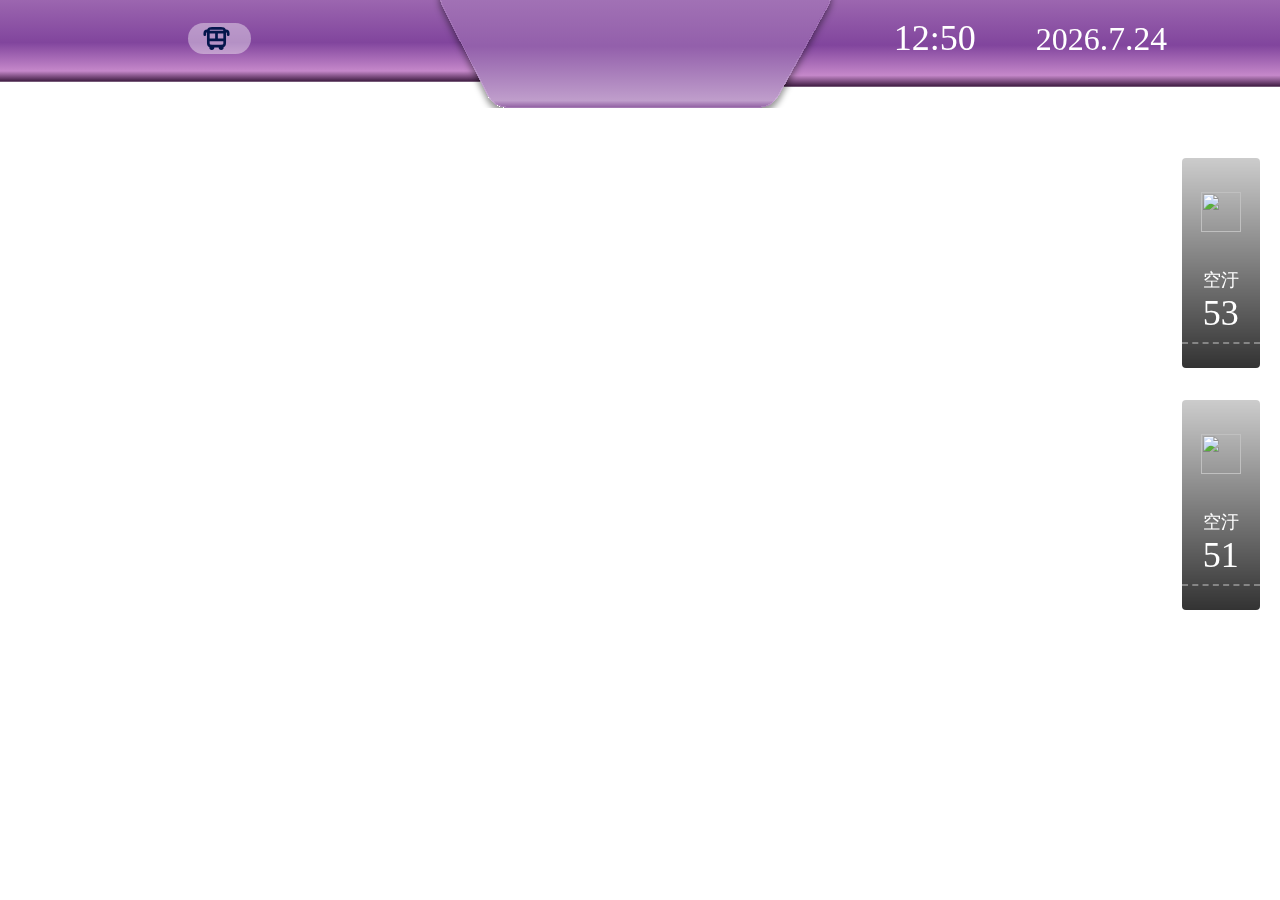
==== API.html @ 5ab8f0aa "Add files via upload" ====
<!DOCTYPE html>
<html lang="en">

<head>
    <meta charset="UTF-8">
    <meta name="viewport" content="width=device-width, initial-scale=1.0">
    <script src="https://cdnjs.cloudflare.com/ajax/libs/jquery/3.7.0/jquery.min.js"></script>
    <link rel="preconnect" href="https://fonts.googleapis.com">
    <link rel="preconnect" href="https://fonts.gstatic.com" crossorigin>
    <link href="https://fonts.googleapis.com/css2?family=Atomic+Age&display=swap" rel="stylesheet">
    <link rel="stylesheet" href="css/API.css">
    <title>國光客運</title>
</head>

<body id="fullScreen">
    <header>
        <div class="left">
            <div class="carNum">
                <img src="img/bus.svg" alt="">
                <div class="num"></div>
            </div>
            <div class="carStatus"></div>
        </div>
        <span class="flex busNum"></span>
        <div class="right">
            <div class="time"></div>
            <div class="date">
                <span class="year"></span><span class="month"></span><span class="day"></span>
            </div>
        </div>
    </header>
    <div id="main">
        <video src="AD.mp4" controls></video>
        <div class="side">
            <div class="item">
                <div class="content">
                    <div class="top">
                        <div class="temperature now"></div>
                        <img src="" alt="" class="img now">
                    </div>
                    <div class="down">
                        <div class="air">空汙</div>
                        <div class="text">53</div>
                    </div>
                </div>
                <div class="place now"></div>
            </div>
            <div class="item">
                <div class="content">
                    <div class="top">
                        <div class="temperature end"></div>
                        <img src="" alt="" class="img end">
                    </div>
                    <div class="down">
                        <div class="air">空汙</div>
                        <div class="text">51</div>
                    </div>
                </div>
                <div class="place end"></div>
            </div>
        </div>
    </div>
    <div class="data"></div>
    <div id="accesstoken"></div>
    <script>
        //RWD
        let $W = $(window).width();
        let $H = $(window).height();

        if ($H < 420 && $W < 1000) {
            $('header .left, header .right,.busNum,.side,#main').addClass('phone');
        }

        //full screen
        const videoElement = document.getElementById("fullScreen");
        function toggleFullScreen() {
            if (!document.mozFullScreen && !document.webkitFullScreen) {
                if (videoElement.mozRequestFullScreen) {
                    videoElement.mozRequestFullScreen();
                } else {
                    videoElement.webkitRequestFullScreen(Element.ALLOW_KEYBOARD_INPUT);
                }
            } else {
                if (document.mozCancelFullScreen) {
                    document.mozCancelFullScreen();
                } else {
                    document.webkitCancelFullScreen();
                }
            }
        }

        document.addEventListener("keydown", function (e) {
            if (e.keyCode == 32) {
                toggleFullScreen();
            }
        }, false);


        let keyboardEvent = new KeyboardEvent("keydown", {
            key: " ",
            keyCode: 32,
            which: 32,
            code: "Space",
        });
        document.body.dispatchEvent(keyboardEvent);

        //side width
        $('.side').width($(window).width() * 0.06);

        //fetch time
        let dayNow = new Date();
        let day = (dayNow.getDate() < 10 ? '0' : '') + dayNow.getDate();
        let month = dayNow.getMonth();
        let year = dayNow.getFullYear();

        function time() {
            let dayNow = new Date();
            let day = (dayNow.getDate() < 10 ? '0' : '') + dayNow.getDate();
            let month = dayNow.getMonth();
            let year = dayNow.getFullYear();
            let hour = (dayNow.getHours() < 10 ? '0' : '') + dayNow.getHours();
            let minutes = (dayNow.getMinutes() < 10 ? '0' : '') + dayNow.getMinutes();
            $('header .date .year').text(year);
            $('header .date .month').text(month + 1);
            $('header .date .day').text(day);
            $('header .right .time').text(`${hour}:${minutes}`);
        }
        time();
        window.setInterval((() => time()), 10000);

        function GetAuthorizationHeader() {
            const parameter = {
                grant_type: "client_credentials",
                client_id: "angela.yu-8b06f4da-3871-4788",
                client_secret: "27f9fe9b-2b84-4eed-864a-c4a699a96be8"
            };
            let auth_url = "https://tdx.transportdata.tw/auth/realms/TDXConnect/protocol/openid-connect/token";
            $.ajax({
                type: "POST",
                url: auth_url,
                crossDomain: true,
                dataType: 'JSON',
                data: parameter,
                async: false,
                success: function (data) {
                    let txt = JSON.stringify(data);
                    $("#accesstoken").text(JSON.stringify(data));

                },
                error: function (xhr, textStatus, thrownError) { }
            });
        }

        GetAuthorizationHeader();

        //到站時間 30sec更新一次
        let stopName = JSON.parse(localStorage.getItem("stopName"));
        let busNum = JSON.parse(localStorage.getItem("number"));
        let startName = JSON.parse(localStorage.getItem("startName"));
        let endName = JSON.parse(localStorage.getItem("endName"));
        let direction = JSON.parse(localStorage.getItem("direction"));

        let accesstokenStr = $("#accesstoken").text();
        let accesstoken = JSON.parse(accesstokenStr);


        let cityName_Start;
        let cityName_End;
        let position = '';
        let endPosition = '';
        let cityNum_Start;
        let cityNum_End;

        //站名抓目前經緯＆終點經緯
        if (accesstoken != undefined) {
            $.ajax({
                url: ' https://tdx.transportdata.tw/api/basic/v2/Bus/StopOfRoute/InterCity/' + busNum.name + '?%24format=JSON',
                method: "GET",
                headers: {
                    "authorization": "Bearer " + accesstoken.access_token,
                },
                async: false,
                success: function (address) {
                    console.log(address);
                    let num;
                    let allStop = [];

                    for (let i = 0; i < address.length; i++) {

                        if (address[i].SubRouteName.Zh_tw == busNum.name) {

                            for (let j = 0; j < address[i].Stops.length; j++) {
                                // console.log(address[i].Stops[j].StopName.Zh_tw,stopName.name)
                                if (address[i].Stops[j].StopName.Zh_tw == stopName.name) {
                                    allStop.push(address[i].Stops[j]);
                                }
                            }

                        }

                    }


                    let x = allStop[0].StopPosition.PositionLat;
                    let y = allStop[0].StopPosition.PositionLon;
                    position = x + ',' + y;

                    console.log(position);

                    //now position 目前經緯抓城市＆區域
                    $.ajax({
                        url: ' https://maps.googleapis.com/maps/api/geocode/json?latlng=' + position + '&key=AIzaSyB2bfttufUwqEYfpe5jLF83FnVAMBUATEc',
                        method: "GET",
                        datatype: "json",
                        success: function (address) {
                            if (address.results[0].address_components.slice(-4)[1].long_name == '台北市') {
                                cityName_Start = '臺北市';
                            } else {
                                cityName_Start = address.results[0].address_components.slice(-4)[1].long_name; //縣市 
                            }

                            //google 經緯轉地址 若出現簡體字
                            let area = address.results[0].address_components.slice(-4)[0].long_name;
                            if (area.includes('区')) {
                                $('.place.now').text(area.split('区')[0] + '區');//區域
                                // console.log(area.split('区')[0]);
                            } else {
                                $('.place.now').text(address.results[0].address_components.slice(-4)[0].long_name);//區域
                            }

                            cityNum_Start = $('.place.now').text();//為了換區抓API，再把原區域找回
                            weatherNow();//溫度、天氣
                            console.log(address.results[0].address_components);
                        }
                    });

                    //end position終點經緯抓城市＆區域
                    $.ajax({
                        url: ' https://maps.googleapis.com/maps/api/geocode/json?latlng=' + endPosition + '&key=AIzaSyB2bfttufUwqEYfpe5jLF83FnVAMBUATEc',
                        method: "GET",
                        datatype: "json",
                        success: function (address) {
                            if (address.results[0].address_components.slice(-4)[1].long_name == '台北市') {
                                cityName_End = '臺北市';
                            } else {
                                cityName_End = address.results[0].address_components.slice(-4)[1].long_name; //縣市 
                            }

                            //google 經緯轉地址 若出現簡體字
                            let area = address.results[0].address_components.slice(-4)[0].long_name;
                            if (area.includes('区')) {
                                $('.place.end').text(area.split('区')[0] + '區');//區域
                                // console.log(area.split('区')[0]);
                            } else {
                                $('.place.end').text(address.results[0].address_components.slice(-4)[0].long_name);//區域
                            }

                            cityNum_End = $('.place.end').text();//為了換區抓API，再把原區域找回
                            weatherEnd();//溫度、天氣
                        }
                    });
                }
            });

        }


        function fetchAPI() {
            $('.flex.busNum').text(busNum.name);

            if (accesstoken != undefined) {
                $.ajax({
                    type: "GET",
                    url: 'https://tdx.transportdata.tw/api/basic/v2/Bus/EstimatedTimeOfArrival/InterCity/' + busNum.name + '?%24filter=Direction%20eq%20' + direction.direction + '&%24format=JSON',
                    headers: {
                        "authorization": "Bearer " + accesstoken.access_token,
                    },
                    async: false,
                    success: function (returnData) {
                        
                        let newArray = returnData.filter(function (el) {
                            return el.StopName.Zh_tw == stopName.name && el.PlateNumb !== '-1';
                        });
console.log(returnData);
                        if (newArray.length > 0) {

                            var lowest = Number.POSITIVE_INFINITY;
                            var highest = Number.NEGATIVE_INFINITY;
                            var Estimate;
                            for (var i = newArray.length - 1; i >= 0; i--) {
                                Estimate = newArray[i].EstimateTime;
                                if (Estimate < lowest) {
                                    lowest = Estimate;
                                    $('.carNum .num').text(newArray[i].PlateNumb);
                                    $('.carStatus').addClass('hasTime');
                                    if (newArray[i].EstimateTime < 60) {
                                        $('.carStatus').text("進站中").addClass('yellow');
                                        $('.carStatus').removeClass('hasTime');
                                    } else {
                                        $('.carStatus').text(Math.floor(newArray[i].EstimateTime / 60));
                                    }
                                }
                            }

                        } else {

                            $('.carNum').hide();
                            $('.carStatus').removeClass('hasTime');

                            $.ajax({//班表資料
                                type: "GET",
                                url: 'https://tdx.transportdata.tw/api/basic/v2/Bus/Schedule/InterCity/' + busNum.name,
                                headers: {
                                    "authorization": "Bearer " + accesstoken.access_token,
                                },
                                async: false,
                                success: function (data) {
                                    let allTime = [], uniqueTime = [];

                                    // console.log('發車',data);
                                    for (let i = 0; i < data[0].Timetables.length; i++) {
                                        allTime.push(data[0].Timetables[i].StopTimes[0].ArrivalTime);
                                    }
                                    //uniqueTime＝所有time
                                    $.each(allTime, function (i, el) {
                                        if ($.inArray(el, uniqueTime) === -1) uniqueTime.push(el);
                                    });
                                    //時間早到晚
                                    uniqueTime.sort();
                                    //抓最近的發車時間
                                    for (let i = 0; i < uniqueTime.length; i++) {
                                        if (uniqueTime[i] > $('.time').text()) {
                                            $('.carStatus').text(uniqueTime[i] + '發車');
                                            break;
                                        }
                                    }

                                },
                                error: function (xhr, textStatus, thrownError) { }
                            });
                        }
                    },
                    error: function (xhr, textStatus, thrownError) {
                        console.log('errorStatus:', textStatus);
                        console.log('Error:', thrownError);
                    }
                });
            }
        }
        fetchAPI();
        window.setInterval((() => fetchAPI()), 60000);

        //時間 color
        function textColor() {
            if ($('.carStatus').text() == '進站中') {
                $('.carStatus').addClass('yellow');
            } else {
                $('.carStatus').removeClass('yellow');
            }
        }
        window.setInterval((() => textColor()), 2000);

        //now position 目前經緯抓城市＆區域
        $.ajax({
            url: ' https://maps.googleapis.com/maps/api/geocode/json?latlng=' + startName.position + '&key=AIzaSyB2bfttufUwqEYfpe5jLF83FnVAMBUATEc',
            method: "GET",
            datatype: "json",
            success: function (address) {
                // console.log('now position',address);
                if (address.results[0].address_components.slice(-4)[1].long_name == '台北市') {
                    cityName_Start = '臺北市';
                } else {
                    cityName_Start = address.results[0].address_components.slice(-4)[1].long_name; //縣市 
                }

                //google 經緯轉地址 若出現簡體字
                let area = address.results[0].address_components.slice(-4)[0].long_name;
                if (area.includes('区')) {
                    $('.place.now').text(area.split('区')[0] + '區');//區域
                    // console.log(area.split('区')[0]);
                } else {
                    $('.place.now').text(address.results[0].address_components.slice(-4)[0].long_name);//區域
                }

                cityNum_Start = $('.place.now').text();//為了換區抓API，再把原區域找回
                weatherNow();//溫度、天氣
                console.log(address.results[0].address_components);
            },
            error: function (xhr, textStatus, thrownError) {
                console.log('errorStatus:', textStatus);
                console.log('Error:', thrownError);
            }
        });

        //end position 終點經緯抓城市＆區域
        $.ajax({
            url: ' https://maps.googleapis.com/maps/api/geocode/json?latlng=' + endName.position + '&key=AIzaSyB2bfttufUwqEYfpe5jLF83FnVAMBUATEc',
            method: "GET",
            datatype: "json",
            success: function (address) {
                // console.log('end position',address);
                if (address.results[0].address_components.slice(-4)[1].long_name == '台北市') {
                    cityName_End = '臺北市';
                } else {
                    cityName_End = address.results[0].address_components.slice(-4)[1].long_name; //縣市 
                }

                //google 經緯轉地址 若出現簡體字
                let area = address.results[0].address_components.slice(-4)[0].long_name;
                if (area.includes('区')) {
                    $('.place.end').text(area.split('区')[0] + '區');//區域
                    // console.log(area.split('区')[0]);
                } else {
                    $('.place.end').text(address.results[0].address_components.slice(-4)[0].long_name);//區域
                }

                cityNum_End = $('.place.end').text();//為了換區抓API，再把原區域找回
                weatherEnd();//溫度、天氣

            },
            error: function (xhr, textStatus, thrownError) {
                console.log('errorStatus:', textStatus);
                console.log('Error:', thrownError);
            }
        });



        function img(weather, place) {
            let str = String(weather);

            if (str.includes("陰") || str.includes("雲")) {
                if (place == 'now') {
                    $('.img.now').attr('src', 'img/cloudy.svg');
                } else {
                    $('.img.end').attr('src', 'img/cloudy.svg');
                }
            } else if (str.includes("雨")) {
                if (place == 'now') {
                    $('.img.now').attr('src', 'img/rain.svg');
                } else {
                    $('.img.end').attr('src', 'img/rain.svg');
                }
            } else if (str.includes("晴")) {
                if (place == 'now') {
                    $('.img.now').attr('src', 'img/sunny.svg');
                } else {
                    $('.img.end').attr('src', 'img/sunny.svg');
                }
            }
        }

        function weatherNow() {

            $.ajax({
                url: 'https://opendata.cwa.gov.tw/api/v1/rest/datastore/O-A0003-001?Authorization=CWA-A16A8435-9F9B-413E-89BB-46E3491BB52C',//A0003
                method: "GET",
                datatype: "json",
                success: function (res) {

                    let number;

                    if (cityName_Start == '臺北市' && $('.place.now').text() == '大同區' ||
                        cityName_Start == '臺北市' && $('.place.now').text() == '萬華區') {
                        $('.place.now').text('中正區');
                    } else if (cityName_Start == '臺北市' && $('.place.now').text() == '中山區') {
                        $('.place.now').text('松山區');
                    } else if (cityName_Start == '新北市' && $('.place.now').text() == '泰山區') {
                        $('.place.now').text('新莊區');
                    } else if (cityName_Start == '基隆市' && $('.place.now').text() == '信義區') {
                        $('.place.now').text('中正區');
                    }


                    for (let i = 0; i < res.records.Station.length; i++) {
                        if (res.records.Station[i].GeoInfo.CountyName == cityName_Start &&
                            res.records.Station[i].GeoInfo.TownName == $('.place.now').text()) {
                            number = i;
                        }
                    }

                    if (number != undefined) {

                        $('.temperature.now').text(Math.round(res.records.Station[number].WeatherElement.AirTemperature));//AirTemperature
                        img(res.records.Station[number].WeatherElement.Weather, 'now');//img
                        console.log(res.records.Station[number].WeatherElement.Weather);
                        $('.place.now').text(cityNum_Start);

                    } else {
                        startOtherAPI();
                    }

                },
                error: function (xhr, textStatus, thrownError) {
                    console.log('errorStatus:', textStatus);
                    console.log('Error:', thrownError);
                }
            });


            function startOtherAPI() {

                $.ajax({
                    url: 'https://opendata.cwa.gov.tw/api/v1/rest/datastore/O-A0001-001?Authorization=CWA-A16A8435-9F9B-413E-89BB-46E3491BB52C',//A0001
                    method: "GET",
                    datatype: "json",
                    success: function (res) {
                        for (let i = 0; i < res.records.Station.length; i++) {
                            if (res.records.Station[i].GeoInfo.CountyName == cityName_Start &&
                                res.records.Station[i].GeoInfo.TownName == $('.place.now').text()) {
                                $('.temperature.now').text(Math.round(res.records.Station[i].WeatherElement.AirTemperature));//AirTemperature
                                img(res.records.Station[i].WeatherElement.Weather, 'now');//img
                                console.log(res.records.Station[i].WeatherElement.Weather, res.records.Station[i].WeatherElement.AirTemperature);
                                $('.place.now').text(cityNum_Start);
                            }
                        }
                    }
                });
            }

        }


        function weatherEnd() {
            $.ajax({
                url: 'https://opendata.cwa.gov.tw/api/v1/rest/datastore/O-A0003-001?Authorization=CWA-A16A8435-9F9B-413E-89BB-46E3491BB52C',//A0003
                method: "GET",
                datatype: "json",
                success: function (res) {
                    let number;

                    if (cityName_End == '臺北市' && $('.place.end').text() == '大同區' ||
                        cityName_End == '臺北市' && $('.place.end').text() == '萬華區') {
                        $('.place.end').text('中正區');
                    } else if (cityName_End == '臺北市' && $('.place.end').text() == '中山區') {
                        $('.place.end').text('松山區');
                    } else if (cityName_End == '新北市' && $('.place.end').text() == '泰山區') {
                        $('.place.end').text('新莊區');
                    } else if (cityName_End == '基隆市' && $('.place.end').text() == '信義區') {
                        $('.place.end').text('中正區');
                    }

                    for (let i = 0; i < res.records.Station.length; i++) {
                        if (res.records.Station[i].GeoInfo.CountyName == cityName_End &&
                            res.records.Station[i].GeoInfo.TownName == $('.place.end').text()) {
                            number = i;
                        }
                    }
                    console.log(cityNum_End);

                    if (number != undefined) {
                        $('.temperature.end').text(Math.round(res.records.Station[number].WeatherElement.AirTemperature));//AirTemperature
                        img(res.records.Station[number].WeatherElement.Weather, 'end');//img
                        console.log(res.records.Station[number].WeatherElement.Weather);
                        $('.place.end').text(cityNum_End);
                        return
                    } else {
                        endOtherAPI();
                        return
                    }

                },
                error: function (xhr, textStatus, thrownError) {
                    console.log('errorStatus:', textStatus);
                    console.log('Error:', thrownError);
                }
            });


            function endOtherAPI() {
                $.ajax({
                    url: 'https://opendata.cwa.gov.tw/api/v1/rest/datastore/O-A0001-001?Authorization=CWA-A16A8435-9F9B-413E-89BB-46E3491BB52C',//A0001
                    method: "GET",
                    datatype: "json",
                    success: function (res) {
                        for (let i = 0; i < res.records.Station.length; i++) {

                            if (res.records.Station[i].GeoInfo.CountyName == cityName_End &&
                                res.records.Station[i].GeoInfo.TownName == $('.place.end').text()) {
                                console.log('A0001 end', res.records.Station[i]);
                                $('.temperature.end').text(Math.round(res.records.Station[i].WeatherElement.AirTemperature));//AirTemperature
                                img(res.records.Station[i].WeatherElement.Weather, 'end');//img
                                $('.place.end').text(cityNum_End);
                                return
                            }
                        }

                    },
                    error: function (xhr, textStatus, thrownError) {
                        console.log('errorStatus:', textStatus);
                        console.log('Error:', thrownError);
                    }
                });
            }
        }


    </script>
</body>

</html>
---- css/API.css ----
* {
        margin: 0;
        padding: 0;
    }

    #accesstoken,
    .data {
        display: none;
    }

    #fullScreen:-webkit-full-screen {
        width: 100%;
        height: 100%;
    }

    html {
        font-size: 16px;
        background-color: #000;
        background-color: transparent;
    }

    header {
        display: flex;
        justify-content: center;
        align-items: center;
        position: fixed;
        top: 0;
        left: 0;
        background: url('../img/headerBG.svg') no-repeat center;
        background-size: cover;
        width: 100vw;
        height: 12vh;
        z-index: 2;
    }

    header .left,
    header .right {
        width: 39vw;
        display: flex;
        justify-content: center;
        align-items: center;
        margin-bottom: 31px;
    }

    .cloudy {
        height: 7vh;
        margin-top: 5px;
    }

    .flex {
        display: flex;
        justify-content: center;
        align-items: center;
    }

    .weather {
        font-size: 2.75rem;
        font-weight: 500;
        color: #fff;
        position: relative;
        margin-top: 5px;
    }

    .weather:after {
        content: 'o';
        font-size: 1.4rem;
        position: absolute;
        right: -1rem;
        top: -1px;
    }

    .busNum {
        width: 22vw;
        height: 11vh;
        font-size: 4.6rem;
        color: #fff;
        font-family: 'Atomic Age';
        text-align: center;
    }

    .AQI {
        background: url('../img/AQI.svg') no-repeat center;
        background-size: contain;
        height: 8vh;
        width: 5vw;
        text-align: center;
        font-size: 2rem;
        color: #fff;
        line-height: 8vh;
    }

    .time {
        color: #fff;
        font-size: 2.25rem;
        font-weight: 400;
        line-height: 7vh;
        margin-right: 3.75rem;
    }

    .carNum {
        background: rgba(255, 255, 255, 0.409);
        padding: 4px 15px;
        border-radius: 26px;
        display: flex;
        align-items: center;
        justify-content: flex-start;
    }

    .carNum img {
        height: 23px;
        margin-right: 6px;
    }

    .carStatus {
        font-size: 1.75rem;
        color: #fff;
        margin-left: 3.75rem;
    }

    .carStatus.hasTime:after {
        content: '分';

    }

    #main {
        width: 100vw;
        margin-top: 14vh;
        overflow: hidden;
        position: relative;
    }

    #main iframe,
    #main video {
        display: block;
        height: 84.1vh;
        width: 84.2%;
        margin: 0 auto;
        object-fit: cover;
        opacity: 0;
        position: relative;
        z-index: -3;
    }

    .side {
        display: flex;
        flex-direction: column;
        align-items: center;
        justify-content: flex-start;
        position: absolute;
        right: 0.85%;
        top: 2rem;
        padding: 0 10px;
    }

    .side .item {
        color: #fff;
        border-radius: 4px;
        background: linear-gradient(180deg, rgba(0, 0, 0, 0.20) 0%, rgba(0, 0, 0, 0.8) 100%);
        margin-bottom: 2rem;
    }

    .side .item .content {
        padding: 34px 19px 8px;
        text-align: center;
    }

    .content .down {
        margin-top: 2rem;
    }

    .air {
        font-size: 1.125rem;
    }

    .text {
        font-size: 2.25rem;
    }

    .place {
        font-size: 1.25rem;
        padding: 12px 8px;
        border-top: 2px dashed rgba(255, 255, 255, 0.34);
        text-align: center;
    }

    .date {
        color: #fff;
        font-size: 2rem;
    }

    .date span,
    .date p,
    .date .year {
        color: #fff;
        font-size: 2rem;
        font-weight: 400;
        line-height: 7vh;
    }


    .date p,
    .date span {
        font-size: 2.1rem;
        margin-top: -10px;
    }



    .side img {
        width: 2.5rem;
        height: 2.5rem;
    }

    .side .temperature {
        color: #fff;
        font-size: 2.25rem;
    }

    .month::before, .month::after {
        content: '.';
    }

    @media(max-width:1100px) {
        header .left {
            justify-content: flex-start;
            margin-left: 10px;
        }

        header .right {
            justify-content: flex-end;
            margin-right: 10px;
        }

        header {
            height: 8vh;
        }

        .carStatus {
            margin-left: 2rem;
        }

        .time {
            margin-right: 2rem;
        }

        .busNum {
            font-size: 4rem;
        }

        header .left.phone, header .right.phone {
            font-size: 1.5rem;
            margin-bottom: 9px;
        }

        header .right.phone .time, header .left.phone .carStatus {
            font-size: 1.5rem;
        }

        .busNum.phone {
            font-size: 2rem;
        }
    }

    @media (max-width:900px) {


        .month::before {
            content: '';
        }

        .date .year {
            display: none;
        }
    }

    @media (max-width: 730px) {
        .carStatus {
            margin-left: 1rem;
        }
    }

    @media (max-width: 700px) {
        .date, .carNum {
            display: none;
        }

        .side {
            display: none;
            top: 3.3rem;
        }

        .side.phone .content .down {
            margin-top: 0;
        }

        #main.phone {
            margin-top: 10vh;
            height: 120vh;
        }

        .side.phone {
            display: flex;
        }

        .side.phone .item {
            margin-bottom: 5px;
        }

        .side.phone .temperature, .side .text {
            font-size: 1.5rem;
        }

        .side.phone .place, .side.phone .air {
            font-size: .9rem;
            padding: 1px 0 0;
        }

        .side.phone .place {
            padding: 8px 0;
        }

        .side.phone img {
            width: 2rem;
            height: 2rem;
        }

        .side.phone .item .content {
            padding: 2px 10px 2px;
        }
    }

    @media (max-width:600px) {
        header .left {
            justify-content: flex-start;
            margin-left: 5px;
        }

        header .right {
            justify-content: flex-end;
            margin-right: 5px;
        }

        .time {
            margin-right: 1rem;
        }
    }

    @media (max-width:500px) {
        .time {
            margin-right: 0;
        }

        .carStatus {
            margin-left: 0;
        }
    }

    @media (max-width: 450px) {
        header {
            height: 6vh;
        }

        header .left, header .right {
            margin-bottom: 18px;
        }

        .busNum {
            font-size: 3rem;
        }
    }

    @media (max-width:414px) {
        .time {
            font-size: 1.8rem;
        }

        .carStatus {
            font-size: 1.5rem;
        }
    }
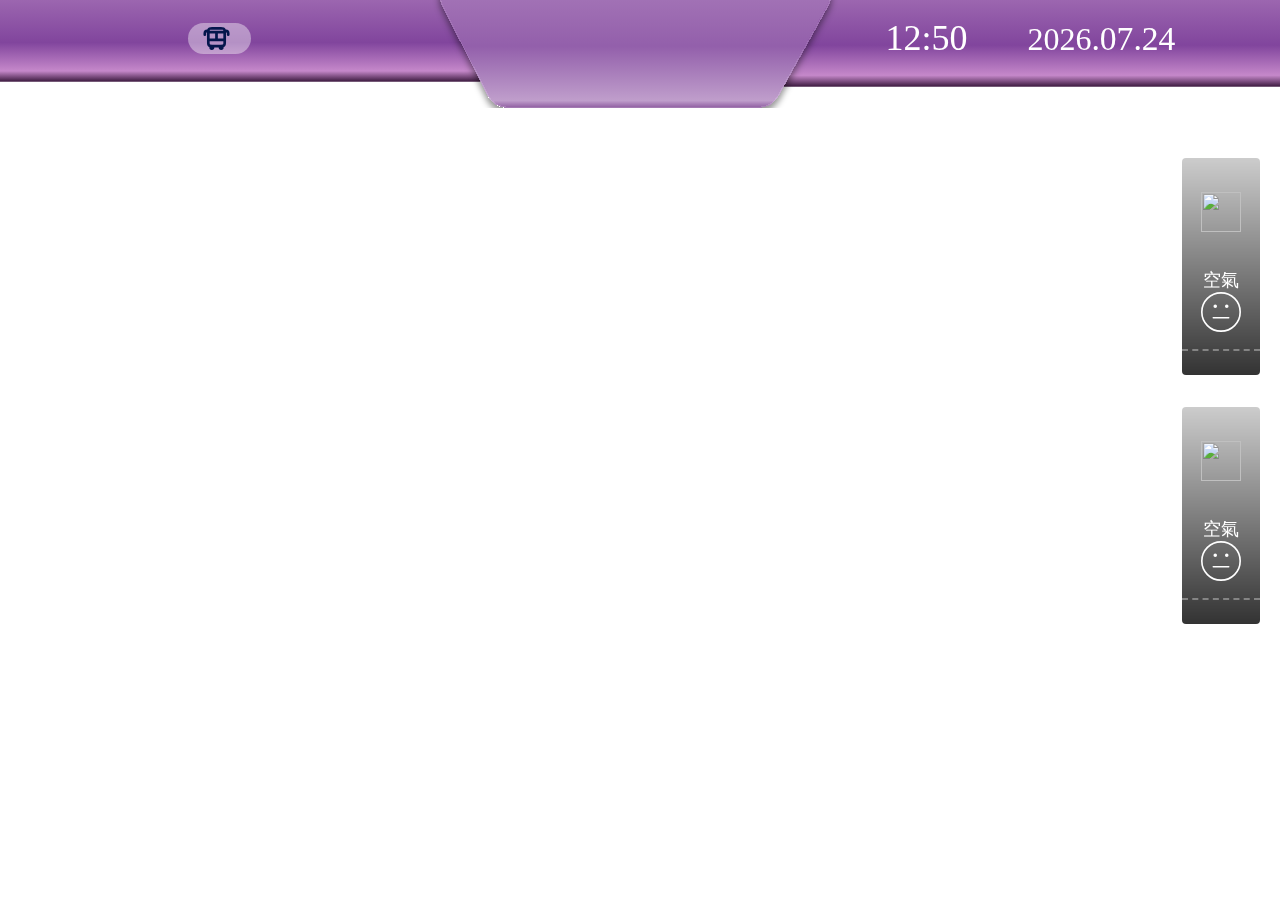
==== commit 79aa628a: "Add files via upload" ====
--- a/API.html
+++ b/API.html
@@ -39,8 +39,8 @@
                         <img src="" alt="" class="img now">
                     </div>
                     <div class="down">
-                        <div class="air">空汙</div>
-                        <div class="text">53</div>
+                        <div class="air">空氣</div>
+                        <div class="text now"><img src="img/nosmile_white.svg" alt="" ></div>
                     </div>
                 </div>
                 <div class="place now"></div>
@@ -52,8 +52,8 @@
                         <img src="" alt="" class="img end">
                     </div>
                     <div class="down">
-                        <div class="air">空汙</div>
-                        <div class="text">51</div>
+                        <div class="air">空氣</div>
+                        <div class="text end"><img src="img/nosmile_white.svg" alt="" ></div>
                     </div>
                 </div>
                 <div class="place end"></div>
@@ -116,12 +116,13 @@
         function time() {
             let dayNow = new Date();
             let day = (dayNow.getDate() < 10 ? '0' : '') + dayNow.getDate();
-            let month = dayNow.getMonth();
+            let month = dayNow.getMonth() + 1;
             let year = dayNow.getFullYear();
             let hour = (dayNow.getHours() < 10 ? '0' : '') + dayNow.getHours();
             let minutes = (dayNow.getMinutes() < 10 ? '0' : '') + dayNow.getMinutes();
+
             $('header .date .year').text(year);
-            $('header .date .month').text(month + 1);
+            $('header .date .month').text(month < 10 ? '0' + month : month);
             $('header .date .day').text(day);
             $('header .right .time').text(`${hour}:${minutes}`);
         }
@@ -181,7 +182,7 @@
                 },
                 async: false,
                 success: function (address) {
-                    console.log(address);
+                    console.log('指定路線的各站資訊', address);
                     let num;
                     let allStop = [];
 
@@ -205,9 +206,7 @@
                     let y = allStop[0].StopPosition.PositionLon;
                     position = x + ',' + y;
 
-                    console.log(position);
-
-                    //now position 目前經緯抓城市＆區域
+                    //now position 站名經緯抓城市＆區域
                     $.ajax({
                         url: ' https://maps.googleapis.com/maps/api/geocode/json?latlng=' + position + '&key=AIzaSyB2bfttufUwqEYfpe5jLF83FnVAMBUATEc',
                         method: "GET",
@@ -230,11 +229,11 @@
 
                             cityNum_Start = $('.place.now').text();//為了換區抓API，再把原區域找回
                             weatherNow();//溫度、天氣
-                            console.log(address.results[0].address_components);
+                            console.log('站名的地址', address.results[0].address_components);
                         }
                     });
 
-                    //end position終點經緯抓城市＆區域
+                    //end position 終點經緯抓城市＆區域
                     $.ajax({
                         url: ' https://maps.googleapis.com/maps/api/geocode/json?latlng=' + endPosition + '&key=AIzaSyB2bfttufUwqEYfpe5jLF83FnVAMBUATEc',
                         method: "GET",
@@ -259,6 +258,81 @@
                             weatherEnd();//溫度、天氣
                         }
                     });
+
+                    //AQI start
+                    $.ajax({
+                        url: ' https://data.moenv.gov.tw/api/v2/aqx_p_133?api_key=339436ec-354d-4298-8b8c-1bd974777345',
+                        method: "GET",
+                        datatype: "json",
+                        success: function (address) {
+                            console.log('AQI', address);
+                            let dayNow = new Date();
+                            let hour = dayNow.getHours();
+                            let eachPM2_S = [], eachPM2_E = [];
+                            let PM2_S = address.records.filter(function (el) {
+                                return el.itemengname == 'PM2.5' && el.county == cityName_Start;
+                            });
+                            let PM2_E = address.records.filter(function (el) {
+                                return el.itemengname == 'PM2.5' && el.county == cityName_End;
+                            });
+
+                            //now所有PM2.5
+                            $.each(PM2_S, function (i, el) {
+                                if ($.inArray(el, eachPM2_S) === -1) eachPM2_S.push(el.concentration);
+                            });
+                            $.each(PM2_E, function (i, el) {
+                                if ($.inArray(el, eachPM2_E) === -1) eachPM2_E.push(el.concentration);
+                            });
+                            //now PM2.5排序 
+                            eachPM2_S.sort();
+                            eachPM2_E.sort();
+
+                            let startAir,endAir;
+                            if (eachPM2_S[eachPM2_S.length - 1] != 'x') {
+                                $('.content .down .text.now img').remove();
+                                if(parseInt(eachPM2_S[eachPM2_S.length - 1]) < 15.4){
+                                    $('.content .down .text.now').append('<img src="img/smile_white.svg" alt="" class="img now">');
+                                }else if(15.4< parseInt(eachPM2_S[eachPM2_S.length - 1]) < 35.5){
+                                    $('.content .down .text.now').append('<img src="img/nosmile_white.svg" alt="" class="img now">');
+                                }else if(35.4<parseInt(eachPM2_S[eachPM2_S.length - 1])<54.5){
+                                    $('.content .down .text.now').append('<img src="img/sad_white.svg" alt="" class="img now">');
+                                }
+                            } else {
+                                $('.content .down .text.now img').remove();
+                                if(parseInt(eachPM2_S[eachPM2_S.length - 2]) < 15.4){
+                                    $('.content .down .text.now').append('<img src="img/smile_white.svg" alt="" class="img now">');
+                                }else if(15.4< parseInt(eachPM2_S[eachPM2_S.length - 2]) < 35.5){
+                                    $('.content .down .text.now').append('<img src="img/nosmile_white.svg" alt="" class="img now">');
+                                }else if(35.4<parseInt(eachPM2_S[eachPM2_S.length - 2])<54.5){
+                                    $('.content .down .text.now').append('<img src="img/sad_white.svg" alt="" class="img now">');
+                                }
+                            }
+                            if (eachPM2_E[eachPM2_E.length - 1] != 'x') {
+                                $('.content .down .text.end img').remove();
+                                if(parseInt(eachPM2_E[eachPM2_E.length - 1]) < 15.4){
+                                    $('.content .down .text.end').append('<img src="img/smile_white.svg" alt="" class="img now">');
+                                }else if(15.4< parseInt(eachPM2_E[eachPM2_E.length - 1]) < 35.5){
+                                    $('.content .down .text.end').append('<img src="img/nosmile_white.svg" alt="" class="img now">');
+                                }else if(35.4<parseInt(eachPM2_E[eachPM2_E.length - 1])<54.5){
+                                    $('.content .down .text.end').append('<img src="img/sad_white.svg" alt="" class="img now">');
+                                }
+                            } else {
+                                $('.content .down .text.end img').remove();
+                                if(parseInt(eachPM2_E[eachPM2_E.length - 2]) < 15.4){
+                                    $('.content .down .text.end').append('<img src="img/smile_white.svg" alt="" class="img now">');
+                                }else if(15.4< parseInt(eachPM2_E[eachPM2_E.length - 2]) < 35.5){
+                                    $('.content .down .text.end').append('<img src="img/nosmile_white.svg" alt="" class="img now">');
+                                }else if(35.4<parseInt(eachPM2_E[eachPM2_E.length - 2])<54.5){
+                                    $('.content .down .text.end').append('<img src="img/sad_white.svg" alt="" class="img now">');
+                                }
+                            }
+                            console.log(cityNum_End);
+                        },
+                        error: function (xhr, textStatus, thrownError) {
+                            console.log('errorStatus:', textStatus);
+                            console.log('Error:', thrownError);
+                        }
+                    });
                 }
             });
 
@@ -277,11 +351,11 @@
                     },
                     async: false,
                     success: function (returnData) {
-                        
+                        console.log('指定車號&指定去回程的資訊', returnData);
                         let newArray = returnData.filter(function (el) {
                             return el.StopName.Zh_tw == stopName.name && el.PlateNumb !== '-1';
                         });
-console.log(returnData);
+
                         if (newArray.length > 0) {
 
                             var lowest = Number.POSITIVE_INFINITY;
@@ -360,11 +434,12 @@
         }
         window.setInterval((() => textColor()), 2000);
 
-        //now position 目前經緯抓城市＆區域
+        //now position 起點經緯抓城市＆區域
         $.ajax({
             url: ' https://maps.googleapis.com/maps/api/geocode/json?latlng=' + startName.position + '&key=AIzaSyB2bfttufUwqEYfpe5jLF83FnVAMBUATEc',
             method: "GET",
             datatype: "json",
+            async: false,
             success: function (address) {
                 // console.log('now position',address);
                 if (address.results[0].address_components.slice(-4)[1].long_name == '台北市') {
@@ -384,7 +459,7 @@
 
                 cityNum_Start = $('.place.now').text();//為了換區抓API，再把原區域找回
                 weatherNow();//溫度、天氣
-                console.log(address.results[0].address_components);
+                console.log('起點', address.results[0].address_components);
             },
             error: function (xhr, textStatus, thrownError) {
                 console.log('errorStatus:', textStatus);
@@ -397,6 +472,7 @@
             url: ' https://maps.googleapis.com/maps/api/geocode/json?latlng=' + endName.position + '&key=AIzaSyB2bfttufUwqEYfpe5jLF83FnVAMBUATEc',
             method: "GET",
             datatype: "json",
+            async: false,
             success: function (address) {
                 // console.log('end position',address);
                 if (address.results[0].address_components.slice(-4)[1].long_name == '台北市') {
@@ -483,7 +559,7 @@
 
                         $('.temperature.now').text(Math.round(res.records.Station[number].WeatherElement.AirTemperature));//AirTemperature
                         img(res.records.Station[number].WeatherElement.Weather, 'now');//img
-                        console.log(res.records.Station[number].WeatherElement.Weather);
+                        console.log(res.records.Station[number]);
                         $('.place.now').text(cityNum_Start);
 
                     } else {
